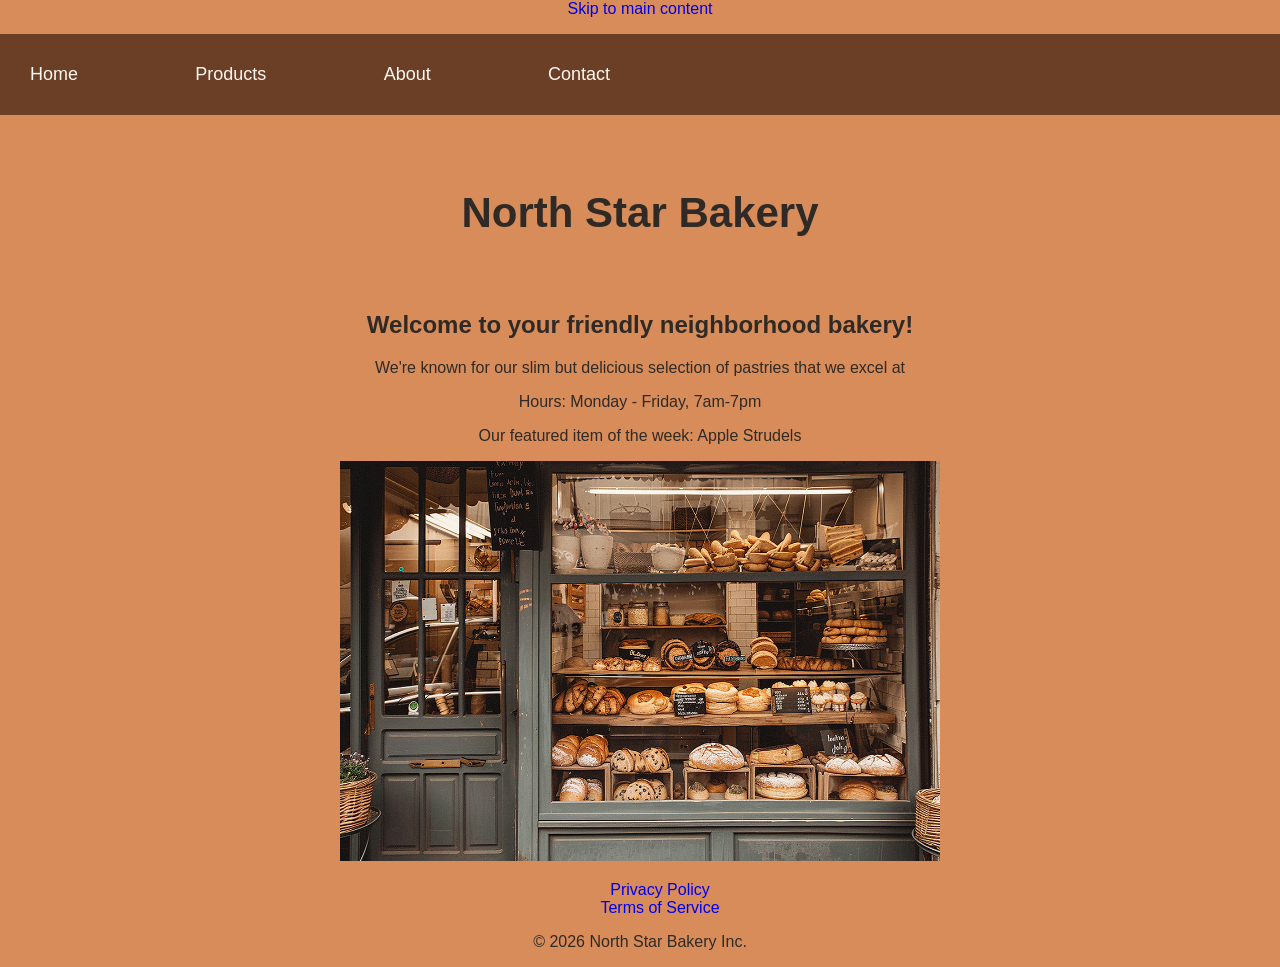
==== index.html @ cc12beec "add /media for images, add /css for stylesheets, add index.html, about.html, products.html, contact." ====
<!DOCTYPE html>
<html lang="en">
<head>
    <meta charset="UTF-8">
    <title>North Star Bakery</title>
    <link rel="stylesheet" href="css/index.css">
</head>
<body>
    <a href="#main-content">Skip to main content</a>
    <header>
        <nav aria-label="Primary">
            <ul>
                <!-- <li><a href="test-styles.html" aria-current="page">Test Styles</a></li>
                <li><a href="test-contact.html" aria-current="page">Test Contact</a></li> -->
                <li><a href="index.html" aria-current="page">Home</a></li>
                <li><a href="products.html">Products</a></li>
                <li><a href="about.html">About</a></li>
                <li><a href="contact.html">Contact</a></li>
            </ul>
        </nav>
    </header>
    
    <main id="main-content">
        <h1 id="page-title">North Star Bakery</h1>

        <h2 class="highlight">Welcome to your friendly neighborhood bakery!</h2>
        <p>
            We're known for our slim but delicious selection of pastries that we excel at
        </p>

        <p>Hours: Monday - Friday, 7am-7pm</p>
        <p>Our featured item of the week: Apple Strudels</p>

        <img src="media/bakery-storefront_c.png" alt="storefront of bakery" 
            width="600" height="400"
        >
    </main>

    <footer>
        <nav aria-label="Footer">
            <ul>
                <li><a href="privacy.html">Privacy Policy</a></li>
                <li><a href="terms.html">Terms of Service</a></li>
            </ul>
        </nav>
        <p>&copy; 2026 North Star Bakery Inc.</p>
    </footer>
</body>
</html>
---- css/index.css ----
html {
    background-color: #D88C5A;
}
body {
    font-family: Arial, sans-serif;
    color: #2F2A26;
    text-align: center;
    margin: 0;
}


header {
    margin-bottom: 60px;
    background-color: #6B3E26;
}
header > nav > ul {
    display: flex;
    justify-content: space-between;
    margin-right: 50%;
    padding: 30px;
}
header a {
    color: #FFF8F0;
    font-size: large;
}

@media (max-width: 768px) {

    main img {
        width: 95vw;
        height: auto;
    }
    header > nav > ul {
        flex-direction: column;
        align-items: center;
        justify-content: center;
        margin-right: 0;
        gap: 10px
    }
}

@media (max-width: 440px) {

    header > nav > ul {
        flex-direction: column;
    }
}


h1 {
    font-size: 42px;
    padding: 14px;
    margin-bottom: 60px;
}
p {
    margin-bottom: 16px;
}


ul {
    list-style-type: none;
}
a {
    text-decoration: none;
}
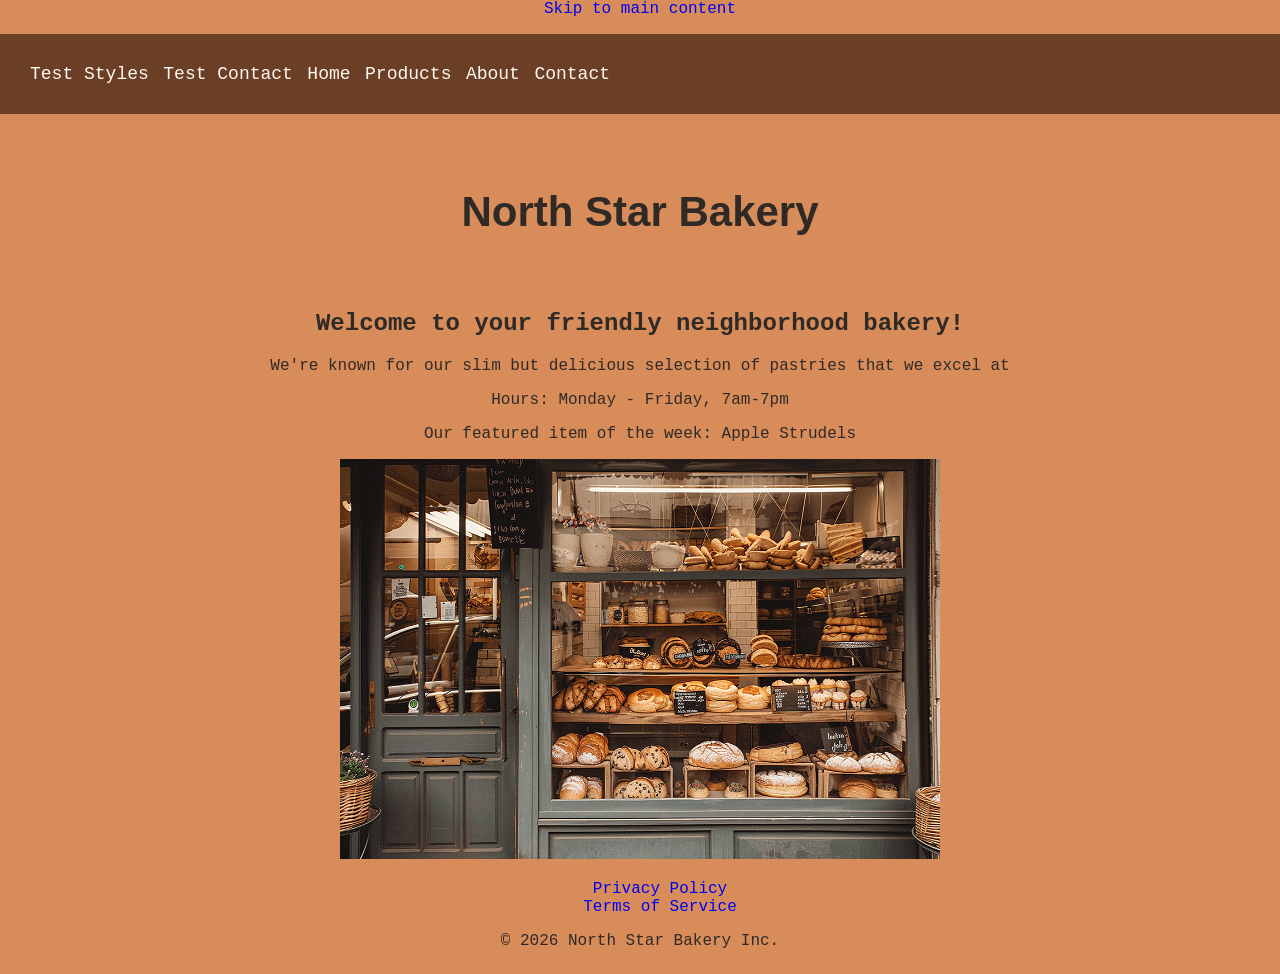
==== commit d85708ef: "add about.css, contact.css, products.css" ====
--- a/index.html
+++ b/index.html
@@ -4,14 +4,15 @@
     <meta charset="UTF-8">
     <title>North Star Bakery</title>
     <link rel="stylesheet" href="css/index.css">
+    <script src="js/main.js" defer></script>
 </head>
 <body>
     <a href="#main-content">Skip to main content</a>
     <header>
         <nav aria-label="Primary">
             <ul>
-                <!-- <li><a href="test-styles.html" aria-current="page">Test Styles</a></li>
-                <li><a href="test-contact.html" aria-current="page">Test Contact</a></li> -->
+                <li><a href="test-styles.html" aria-current="page">Test Styles</a></li>
+                <li><a href="test-contact.html" aria-current="page">Test Contact</a></li>
                 <li><a href="index.html" aria-current="page">Home</a></li>
                 <li><a href="products.html">Products</a></li>
                 <li><a href="about.html">About</a></li>
@@ -45,5 +46,17 @@
         </nav>
         <p>&copy; 2026 North Star Bakery Inc.</p>
     </footer>
+
+    <script>
+    let score = 100;
+    let playerName = "Jordan";
+    let gameOver = false;
+    let bonus;
+
+    console.log(typeof score);
+    console.log(typeof playerName);
+    console.log(typeof gameOver);
+    console.log(typeof bonus);
+    </script>
 </body>
 </html>
--- a/css/index.css
+++ b/css/index.css
@@ -2,7 +2,7 @@
     background-color: #D88C5A;
 }
 body {
-    font-family: Arial, sans-serif;
+    font-family: monospace, Arial, sans-serif;
     color: #2F2A26;
     text-align: center;
     margin: 0;
@@ -22,6 +22,13 @@
 header a {
     color: #FFF8F0;
     font-size: large;
+}
+header a:hover {
+    background-color: #2F2A26;
+    border-radius: 2px;
+}
+main {
+    margin: 0 10px;
 }
 
 @media (max-width: 768px) {
@@ -51,6 +58,7 @@
     font-size: 42px;
     padding: 14px;
     margin-bottom: 60px;
+    font-family: Arial, sans-serif;
 }
 p {
     margin-bottom: 16px;
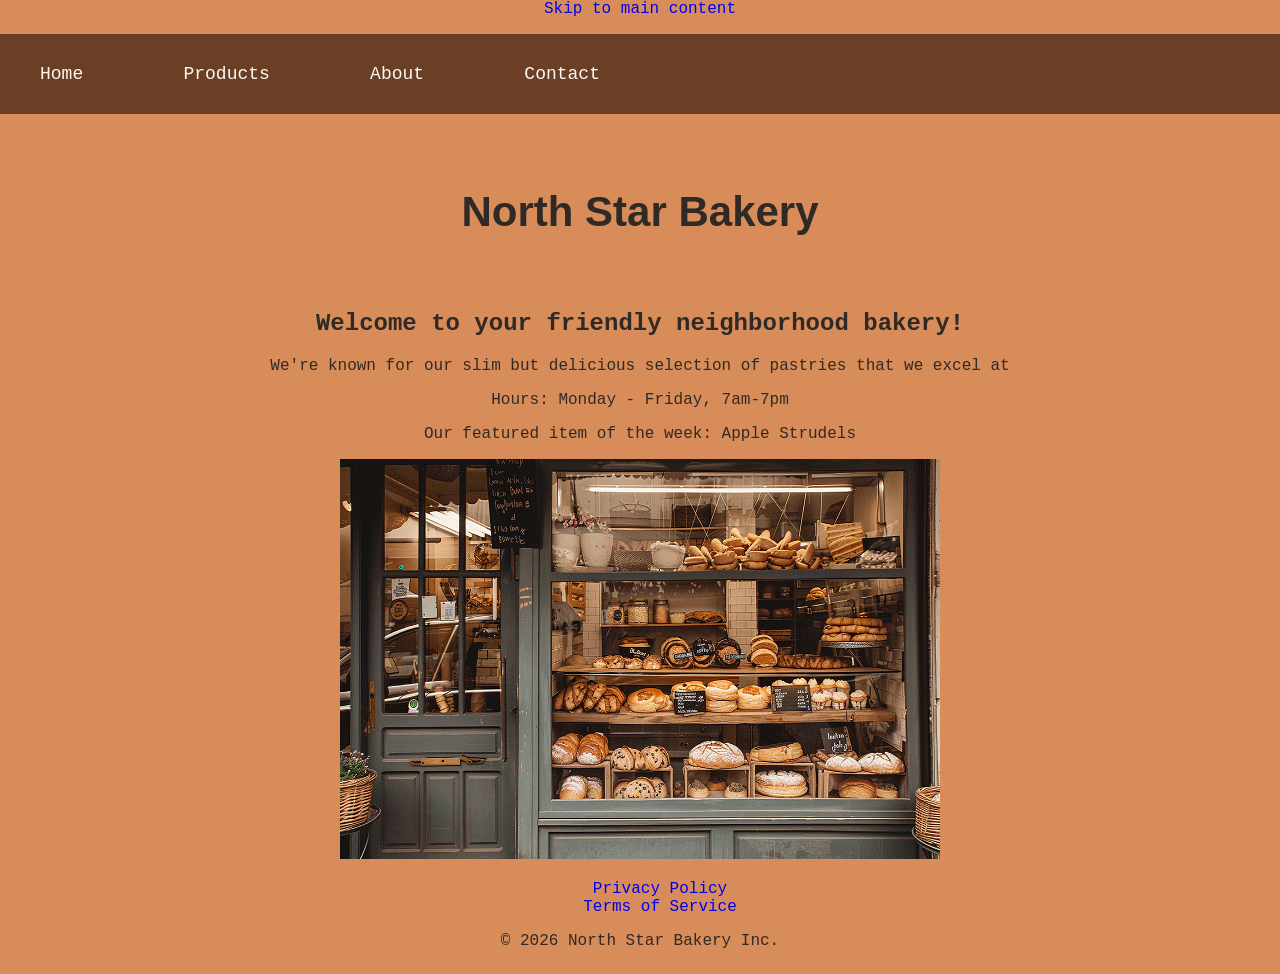
==== commit b7ea44d8: "remove practice page links from index.html. CSS added nav link padding" ====
--- a/index.html
+++ b/index.html
@@ -11,8 +11,10 @@
     <header>
         <nav aria-label="Primary">
             <ul>
-                <li><a href="test-styles.html" aria-current="page">Test Styles</a></li>
-                <li><a href="test-contact.html" aria-current="page">Test Contact</a></li>
+                <!-- <li><a href="interactive-cards.html">Cards</a></li>
+                <li><a href="test-styles.html">Test Styles</a></li>
+                <li><a href="test-contact.html">Test Contact</a></li>
+                <li><a href="test-js.html">Test JS</a></li> -->
                 <li><a href="index.html" aria-current="page">Home</a></li>
                 <li><a href="products.html">Products</a></li>
                 <li><a href="about.html">About</a></li>
--- a/css/index.css
+++ b/css/index.css
@@ -22,6 +22,7 @@
 header a {
     color: #FFF8F0;
     font-size: large;
+    padding: 10px;
 }
 header a:hover {
     background-color: #2F2A26;
